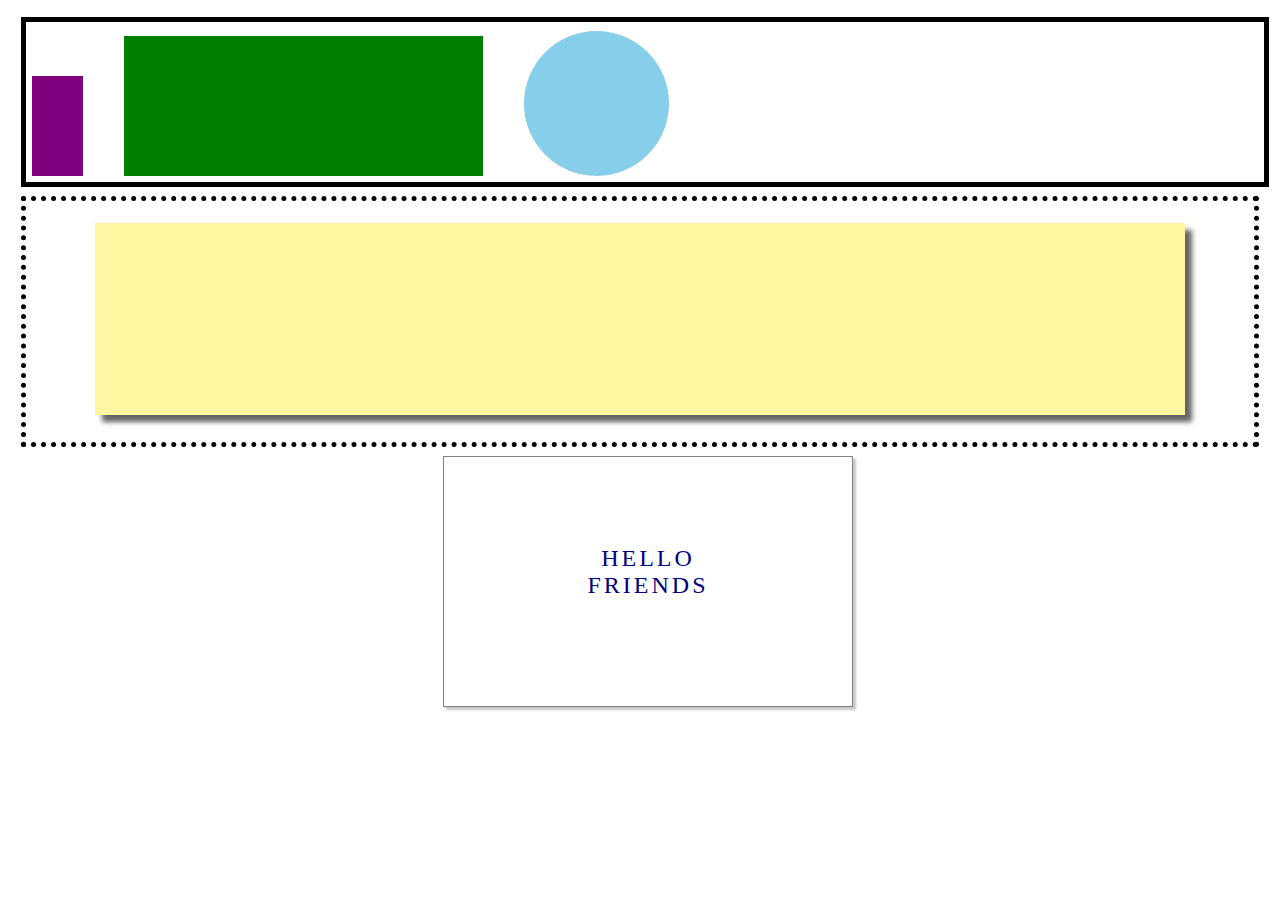
==== second/index.html @ 08753af3 "finished the second picture in this HTML-LAYOUT afternoon project." ====
<!-- Put your HTML HERE, make sure to connect your index.css sheet -->
<!DOCTYPE html>
<head>
    <meta charset="UTF-8">
    <link rel="reset" href="reset.css">
    <link rel="stylesheet" href="index.css">
</head>
<body>
    <header>
        <div class="purple-rectangle">

        </div>
        <div class="green-rectangle">

        </div>
        <div class="blue-circle">

        </div>
    </header>
    <main>
        <div class="yellow-rectangle">
            
        </div>
    </main>
    <footer>
        <div>HELLO</div>
        <div>FRIENDS</div>
    </footer>
</body>
---- second/index.css ----
* {
    box-sizing: border-box;
}

body {
    background-color: white; 
}

header {
    display: inline-block;
    width: 98.8%;
    height: 170px; 
    margin: 9px 1% 0px 1%;
    /* padding: 0px;
    box-sizing: border-box; */
    border: 5px solid black;
} 

.purple-rectangle {
    display: inline-block;
    background-color: purple;
    width: 4vw; 
    height: 100px; 
    margin: 54px 0 0 .5%;
} 

.green-rectangle {
    display: inline-block;
    background-color: green;
    width: 28vw;
    height: 140px; 
    margin-left: 3%;
}

.blue-circle {
    display: inline-block;
    background-color: skyblue;
    width: 145px;
    height: 145px;
    border-radius: 50%; 
    margin-left: 3%;
}

main {
    width: 98%;
    height: 251px;
    margin: 9px 1% 0px 1%;
    border: 5px dotted black;
    /* box-sizing: border-box; */
    padding: 22px;
}

.yellow-rectangle {
    background-color: rgb(255, 246, 161);
    width: 92%;
    height: 192px;
    margin-left: 4%;
    box-shadow: 7px 7px 5px #646464;
}

footer {
    border: 1px solid grey;
    color: navy;
    width: 32vw;
    height: 251px; 
    margin: 9px 0 0 34vw;
    box-shadow: 3px 3px 2px #c7c7c7;
    font-size: 24px; 
    text-align: center; 
    justify-content: center;
    word-spacing: 5px;
    letter-spacing: 3px;
    padding: 7%;
}
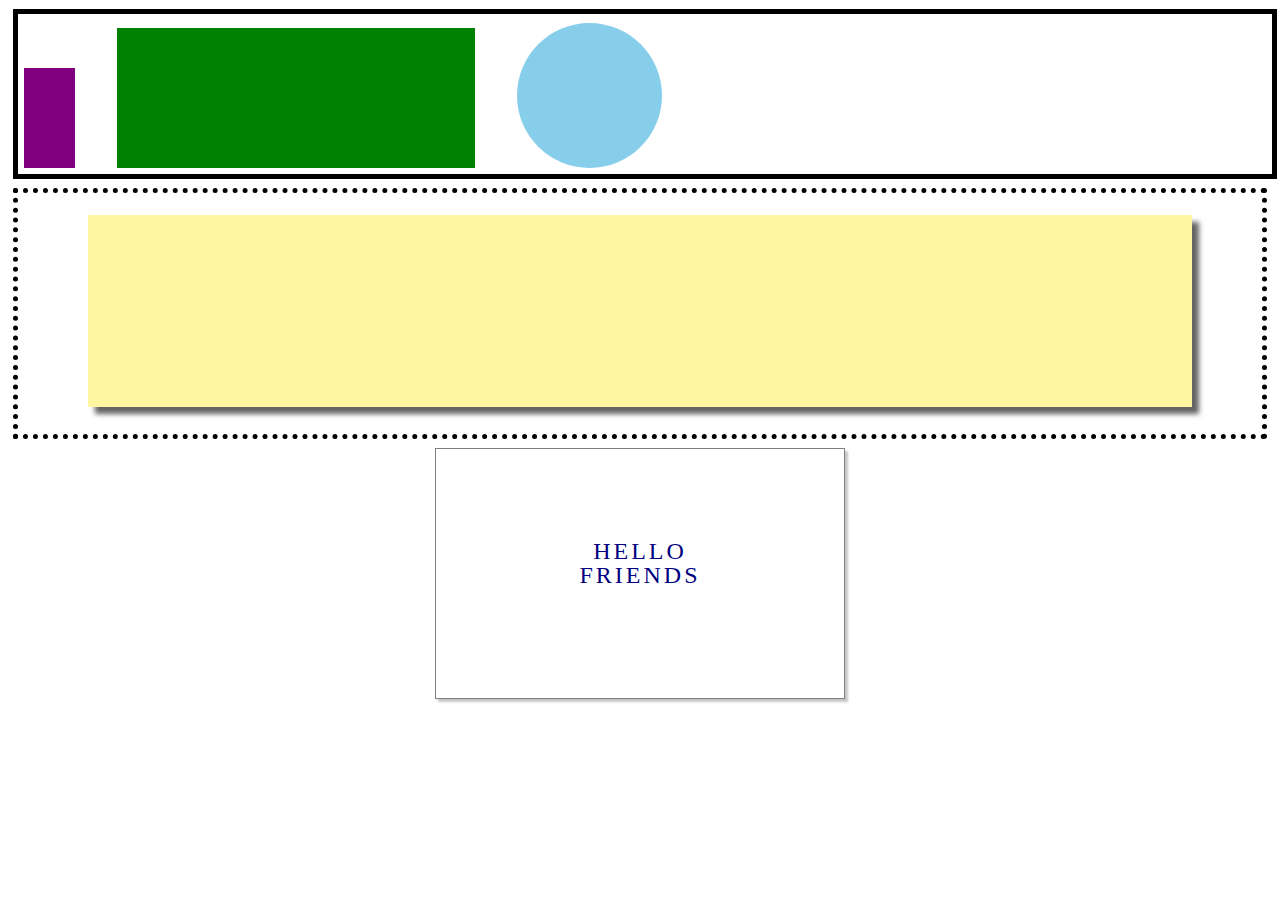
==== commit 412f0193: "updated the reset.css rel to say 'stylesheet' instead of 'reset', so now that works, and now all thr" ====
--- a/second/index.html
+++ b/second/index.html
@@ -2,7 +2,7 @@
 <!DOCTYPE html>
 <head>
     <meta charset="UTF-8">
-    <link rel="reset" href="reset.css">
+    <link rel="stylesheet" href="reset.css">
     <link rel="stylesheet" href="index.css">
 </head>
 <body>
